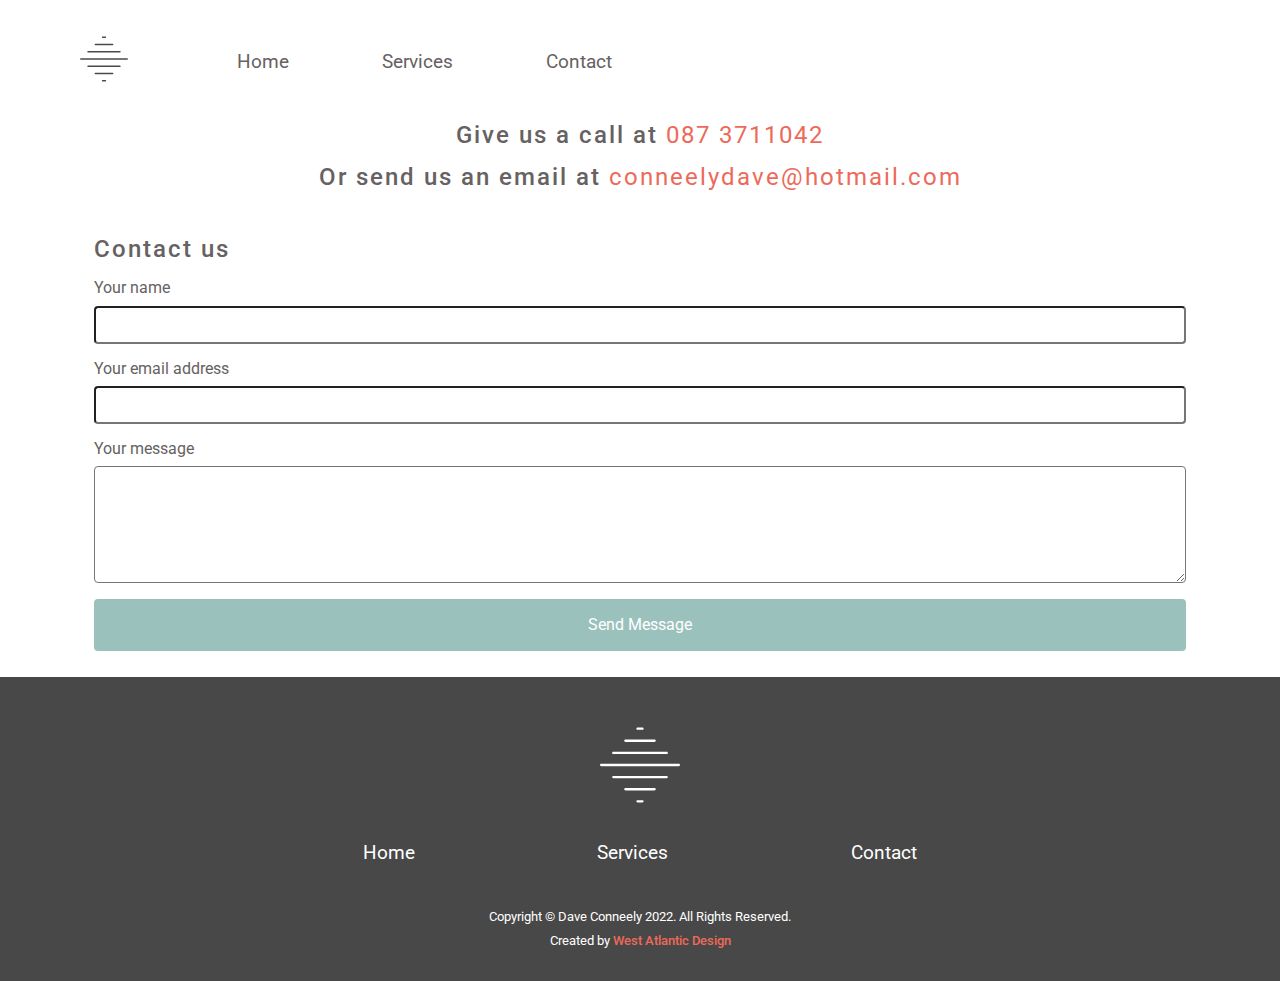
==== contact.html @ 2282187e "Initial commit" ====
<!DOCTYPE html>
<html lang="en">

<head>
    <meta charset="UTF-8">
    <meta http-equiv="X-UA-Compatible" content="IE=edge">
    <meta name="viewport" content="width=device-width, initial-scale=1.0">
    <title>Playhouses</title>
    <link rel="stylesheet" href="assets/css/normalize.css">
    <link rel="stylesheet" href="assets/sass/main.css">
</head>

<body id="contact">
    <header class="main-header">

        <div class="container grid">

            <div class="logo"> <a href="index.html"> <img src="assets/images/logo.svg" alt="Playhouses logo"></a></div>

            <nav class="main-nav">
                <ul class="unstyled-list">
                    <li><a href="index.html">Home</a></li>
                    <li><a href="services.html">Services</a></li>
                    <li><a href="contact.html">Contact</a></li>
                </ul>
            </nav>

            <div class="nav-toggle">
                <div class="hamburger"></div>
            </div>
        </div>
    </header>

    <!-- ====contact== -->

    <div class="container">

        <h2 class="contact">Give us a call at <a href="tel:+353873711042">087 3711042</a> </h2>
        <h2 class="contact">Or send us an email at <a href="mailto:conneelydave@hotmail.com"> conneelydave@hotmail.com
            </a> </h2>

        <div class=" fcf-body">

            <div id="fcf-form">
                <h3 class="fcf-h3">Contact us</h3>

                <form id="fcf-form-id" class="fcf-form-class" method="post" action="contact-form-process.php">

                    <div class="fcf-form-group">
                        <label for="Name" class="fcf-label">Your name</label>
                        <div class="fcf-input-group">
                            <input type="text" id="Name" name="Name" class="fcf-form-control" required>
                        </div>
                    </div>

                    <div class="fcf-form-group">
                        <label for="Email" class="fcf-label">Your email address</label>
                        <div class="fcf-input-group">
                            <input type="email" id="Email" name="Email" class="fcf-form-control" required>
                        </div>
                    </div>

                    <div class="fcf-form-group">
                        <label for="Message" class="fcf-label">Your message</label>
                        <div class="fcf-input-group">
                            <textarea id="Message" name="Message" class="fcf-form-control" rows="6" maxlength="3000"
                                required></textarea>
                        </div>
                    </div>

                    <div class="fcf-form-group">
                        <button type="submit" id="fcf-button"
                            class="fcf-btn fcf-btn-primary fcf-btn-lg fcf-btn-block">Send
                            Message</button>
                    </div>


                </form>
            </div>

        </div>
    </div>

    <!--=======Footer========-->

    <footer>
        <div class="container container-footer">
            <div class="footer-logo"><img src="assets/images/logo.svg" alt="Dave Conneely Construction Logo">
            </div>
            <nav class="footer-nav">
                <ul>
                    <li><a href="index.html">Home</a></li>
                    <li><a href="services.html">Services</a></li>
                    <!-- <li><a href="gallery.html">Gallery</a></li> -->
                    <li><a href="contact.html">Contact</a></li>
                </ul>
            </nav>
        </div>

        <div class="footer-text">
            <p>Copyright © Dave Conneely 2022. All Rights Reserved.</p>
            <p>Created by <a href="https://westatlanticdesign.ie">West Atlantic Design</a> </p>
        </div>
    </footer>


    <!--=======Javascript========-->
    <script src="https://code.jquery.com/jquery-2.2.4.min.js"
        integrity="sha256-BbhdlvQf/xTY9gja0Dq3HiwQF8LaCRTXxZKRutelT44=" crossorigin="anonymous"></script>
    <script src="assets/js/scripts.js"></script>
</body>

</html>
---- assets/sass/main.css ----
@import url("https://fonts.googleapis.com/css?family=Roboto:300,400,500");
*, *::before, *::after {
  -webkit-box-sizing: border-box;
          box-sizing: border-box;
}

body {
  color: #666262;
  text-align: center;
}

img {
  max-width: 100%;
  height: auto;
}

.container {
  width: 90%;
  max-width: 1200px;
  margin: 0 auto;
}

.unstyled-list {
  margin: 0;
  padding: 0;
  list-style: none;
}

.icon {
  width: 5em;
  height: auto;
  margin: 1rem;
  -webkit-filter: invert(26%) sepia(3%) saturate(5%) hue-rotate(3deg) brightness(93%) contrast(83%);
          filter: invert(26%) sepia(3%) saturate(5%) hue-rotate(3deg) brightness(93%) contrast(83%);
}

.logo {
  width: 10%;
  min-width: 3rem;
  max-width: 3rem;
  -webkit-filter: brightness(0) invert(1);
          filter: brightness(0) invert(1);
  margin-left: 1em;
  float: left;
}

.footer-logo {
  min-width: 5rem;
  max-width: 5rem;
  margin-left: auto;
  margin-right: auto;
  float: none;
  -webkit-filter: brightness(0) invert(1);
          filter: brightness(0) invert(1);
}

@media screen and (min-width: 900px) {
  .column {
    display: -webkit-box;
    display: -ms-flexbox;
    display: flex;
  }
}

.col-2 {
  -webkit-box-flex: 50%;
      -ms-flex: 50%;
          flex: 50%;
}

h1, h2, h3, h4, h5, h6, p, a, ul {
  margin: 0 0 .75em;
  color: #666262;
  font-family: "Roboto", sans-serif;
  font-weight: 400;
}

h1:last-child, h2:last-child, h3:last-child, h4:last-child, h5:last-child, h6:last-child, p:last-child {
  margin: 0;
}

h1 {
  font-size: 3.7rem;
  font-weight: 400;
  line-height: 1.15;
  letter-spacing: 3px;
}

h2 {
  font-weight: 500;
  letter-spacing: 2px;
  line-height: 1;
}

h3 {
  font-weight: 500;
  font-size: 1.5rem;
  letter-spacing: 2px;
  line-height: 1;
}

.title {
  font-size: 3.7rem;
  font-weight: 400;
  line-height: .9;
}

.cta-title {
  font-size: 3.7rem;
  font-weight: 400;
  line-height: 1.15;
  color: #ffffff;
}

.cta-title span {
  color: #ED6A5A;
  font-weight: 500;
}

.main-nav {
  background-color: #9BC1BC;
  position: absolute;
  top: 0;
  right: 0;
  left: 100%;
  font-size: 1.2rem;
  padding-top: 0.75rem;
  padding: 0;
  overflow: hidden;
  -webkit-transition: all ease-in-out 250ms;
  transition: all ease-in-out 250ms;
  z-index: 2;
}

@media (min-width: 768px) {
  .main-nav {
    padding: 1rem;
    max-width: 500px;
    position: relative;
    -webkit-box-flex: 1;
        -ms-flex: auto;
            flex: auto;
    background: none;
    margin-top: 1em;
    margin-left: 2em;
    left: 0;
  }
}

.main-nav ul {
  display: -webkit-box;
  display: -ms-flexbox;
  display: flex;
  -ms-flex-pack: distribute;
      justify-content: space-around;
  -webkit-box-orient: vertical;
  -webkit-box-direction: normal;
      -ms-flex-direction: column;
          flex-direction: column;
  height: 100vh;
}

@media (min-width: 768px) {
  .main-nav ul {
    -webkit-box-orient: horizontal;
    -webkit-box-direction: normal;
        -ms-flex-direction: row;
            flex-direction: row;
    height: auto;
  }
}

.main-nav li {
  margin: 0;
  -webkit-box-flex: 1;
      -ms-flex: 1 1 auto;
          flex: 1 1 auto;
  border-bottom: 1px solid #ffffff;
  display: -webkit-box;
  display: -ms-flexbox;
  display: flex;
}

@media (min-width: 768px) {
  .main-nav li {
    display: inline;
    border: none;
    text-align: right;
  }
}

.main-nav a {
  color: #ffffff;
  text-decoration: none;
  -ms-flex-preferred-size: 100%;
      flex-basis: 100%;
  display: -webkit-box;
  display: -ms-flexbox;
  display: flex;
  -webkit-box-pack: center;
      -ms-flex-pack: center;
          justify-content: center;
  -webkit-box-align: center;
      -ms-flex-align: center;
          align-items: center;
  margin: 0;
}

.main-nav a:hover {
  background: #ED6A5A;
  text-decoration: none;
}

@media (min-width: 768px) {
  .main-nav a {
    color: #ffffff;
    display: inline-block;
  }
  .main-nav a:hover {
    background: none;
  }
  .main-nav a::after {
    content: '';
    width: 0px;
    height: 2px;
    display: block;
    background: #ED6A5A;
    -webkit-transition: all ease-in 250ms;
    transition: all ease-in 250ms;
  }
  .main-nav a:hover::after {
    width: 100%;
  }
}

.main-nav.is-open {
  left: 0;
}

/* Hamburger Menu*/
.nav-toggle {
  display: block;
  padding: 1em;
  position: absolute;
  cursor: pointer;
  right: 1em;
  top: 1em;
  z-index: 3;
}

@media (min-width: 768px) {
  .nav-toggle {
    display: none;
  }
}

.hamburger,
.hamburger::before,
.hamburger::after {
  content: '';
  display: block;
  width: 2em;
  height: 3px;
  background-color: #ffffff;
  border-radius: 3px;
  -webkit-transition: all ease-in-out 250ms;
  transition: all ease-in-out 250ms;
}

.hamburger::before {
  -webkit-transform: translateY(-6px);
          transform: translateY(-6px);
}

.hamburger::after {
  -webkit-transform: translateY(3px);
          transform: translateY(3px);
}

.hamburger.is-open {
  -webkit-transform: rotate(45deg);
          transform: rotate(45deg);
}

.hamburger.is-open::after {
  -webkit-transform: rotate(-90deg) translateX(3px);
          transform: rotate(-90deg) translateX(3px);
}

.hamburger.is-open::before {
  opacity: 0;
}

.main-header {
  position: absolute;
  top: 0;
  left: 0;
  right: 0;
  padding-top: 1em;
  padding-bottom: 3em;
}

@media screen and (min-width: 768px) {
  .main-header {
    padding-top: 1em;
    padding-bottom: 2em;
  }
}

.hero {
  background: url("../images/hero.webp") no-repeat center center fixed;
  background-size: cover;
  padding-top: 9em;
  padding-bottom: 9em;
  text-align: center;
}

.hero h1 {
  color: #ffffff;
  max-width: 800px;
  margin-left: auto;
  margin-right: auto;
}

.sales-point-box {
  max-width: 300px;
  margin: 0 auto;
  padding: 3em;
  border-radius: 10px;
  -webkit-box-shadow: 5px 10px 5px hwb(0 52% 48%/0.577);
          box-shadow: 5px 10px 5px hwb(0 52% 48%/0.577);
  margin-top: 2rem;
  background-color: #ffffff;
  -webkit-transform: translateY(-6rem);
          transform: translateY(-6rem);
}

.sales-point {
  width: 300px;
  margin: 0 auto;
}

.sales-points {
  margin-top: 4rem;
}

.story {
  padding: 3em;
  background-color: #9BC1BC;
  padding-top: 4rem;
  padding-bottom: 4rem;
}

.cta {
  padding-top: 1rem;
  background: url("../images/cta.webp") no-repeat;
  overflow: hidden;
  background-size: cover;
  margin-left: 3rem;
  margin-top: 5rem;
  padding: 5rem;
  padding-top: 7rem;
  margin-left: auto;
  margin-right: auto;
}

.cta-title {
  color: #ffffff;
}

.cta-title span {
  font-weight: 500;
  color: #ED6A5A;
}

footer {
  background-color: #484848;
  padding-top: 3rem;
  padding-bottom: 2rem;
  color: #ffffff;
  text-align: center;
}

.footer-nav ul {
  list-style: none;
  display: -webkit-box;
  display: -ms-flexbox;
  display: flex;
  -ms-flex-pack: distribute;
      justify-content: space-around;
  margin: 0 auto;
  padding: 2rem;
  max-width: 800px;
  font-size: 1.2rem;
}

.footer-nav ul a {
  color: #ffffff;
  text-decoration: none;
  display: -webkit-box;
  display: -ms-flexbox;
  display: flex;
}

.footer-text p {
  color: #ffffff;
  font-size: 0.8rem;
}

.footer-text p a {
  color: #ED6A5A;
  font-weight: 500;
  text-decoration: none;
}

.button {
  display: inline-block;
  padding: 0.5em 2.5em;
  background: #ED6A5A;
  color: #ffffff;
  text-decoration: none;
  border-radius: 5px;
}

.button.cta-btn {
  font-weight: 500;
  margin-top: 2.5em;
  margin-bottom: 2.5em;
}

.project img {
  width: 80%;
  max-width: 500px;
  height: auto;
  border-radius: 25px;
}

#fcf-form {
  display: block;
}

.fcf-body {
  margin: 0;
  font-size: 1rem;
  color: #666262;
  text-align: left;
  background-color: #ffffff;
  padding: 30px;
  padding-bottom: 10px;
}

.fcf-form-group {
  margin-bottom: 1rem;
}

.fcf-input-group {
  position: relative;
  display: -webkit-box;
  display: -ms-flexbox;
  display: flex;
  width: 100%;
}

.fcf-form-control {
  display: block;
  width: 100%;
  height: calc(1.5em + 0.75rem + 2px);
  color: #666262;
  background-color: #ffffff;
  outline: none;
  border-radius: 0.25rem;
}

select.fcf-form-control[size],
select.fcf-form-control[multiple] {
  height: auto;
}

textarea.fcf-form-control {
  height: auto;
}

label.fcf-label {
  display: inline-block;
  margin-bottom: 0.5rem;
}

.fcf-btn {
  width: 100%;
  display: inline-block;
  color: #666262;
  text-align: center;
  vertical-align: middle;
  cursor: pointer;
  border: 1px solid transparent;
  padding: 1rem 1rem;
  border-radius: 0.25rem;
  -webkit-transition: color 0.15s ease-in-out, background-color 0.15s ease-in-out;
  transition: color 0.15s ease-in-out, background-color 0.15s ease-in-out;
}

@media (prefers-reduced-motion: reduce) {
  .fcf-btn {
    -webkit-transition: none;
    transition: none;
  }
}

.fcf-btn:hover {
  color: #3A3A3A;
  text-decoration: none;
}

.fcf-btn:focus,
.fcf-btn.focus {
  outline: 0;
  -webkit-box-shadow: 0 0 0 0.2rem rgba(0, 123, 255, 0.25);
          box-shadow: 0 0 0 0.2rem rgba(0, 123, 255, 0.25);
}

.fcf-btn-primary {
  color: #ffffff;
  background-color: #9BC1BC;
}

.fcf-btn-primary:hover {
  color: #ffffff;
  background-color: #ED6A5A;
}

#services .logo {
  -webkit-filter: invert(26%) sepia(3%) saturate(5%) hue-rotate(3deg) brightness(93%) contrast(83%);
          filter: invert(26%) sepia(3%) saturate(5%) hue-rotate(3deg) brightness(93%) contrast(83%);
}

@media (min-width: 768px) {
  #services .main-nav a {
    color: #666262;
  }
}

#services .main-header {
  position: relative;
}

#services .column {
  padding-top: 3rem;
  padding-bottom: 3rem;
  gap: 2rem;
  -webkit-box-pack: center;
      -ms-flex-pack: center;
          justify-content: center;
  -webkit-box-align: center;
      -ms-flex-align: center;
          align-items: center;
}

#services .column .title {
  font-size: 2.5rem;
  text-align: left;
}

#services .column p {
  text-align: left;
}

#services .column ul {
  list-style: none;
  padding: 0;
  margin: 0;
  text-align: left;
}

#services .column img {
  display: none;
}

@media screen and (min-width: 768px) {
  #services .column img {
    display: -webkit-box;
    display: -ms-flexbox;
    display: flex;
  }
}

#services .col-2 {
  max-width: 500px;
}

#services .hamburger,
#services .hamburger::before,
#services .hamburger::after {
  background-color: #484848;
}

#contact {
  font-family: "Roboto", sans-serif;
}

#contact .logo {
  -webkit-filter: invert(26%) sepia(3%) saturate(5%) hue-rotate(3deg) brightness(93%) contrast(83%);
          filter: invert(26%) sepia(3%) saturate(5%) hue-rotate(3deg) brightness(93%) contrast(83%);
}

@media (min-width: 768px) {
  #contact .main-nav a {
    color: #666262;
  }
}

#contact .main-header {
  position: relative;
}

#contact .contact a {
  color: #ED6A5A;
  text-decoration: none;
}

#contact .hamburger,
#contact .hamburger::before,
#contact .hamburger::after {
  background-color: #484848;
}
/*# sourceMappingURL=main.css.map */
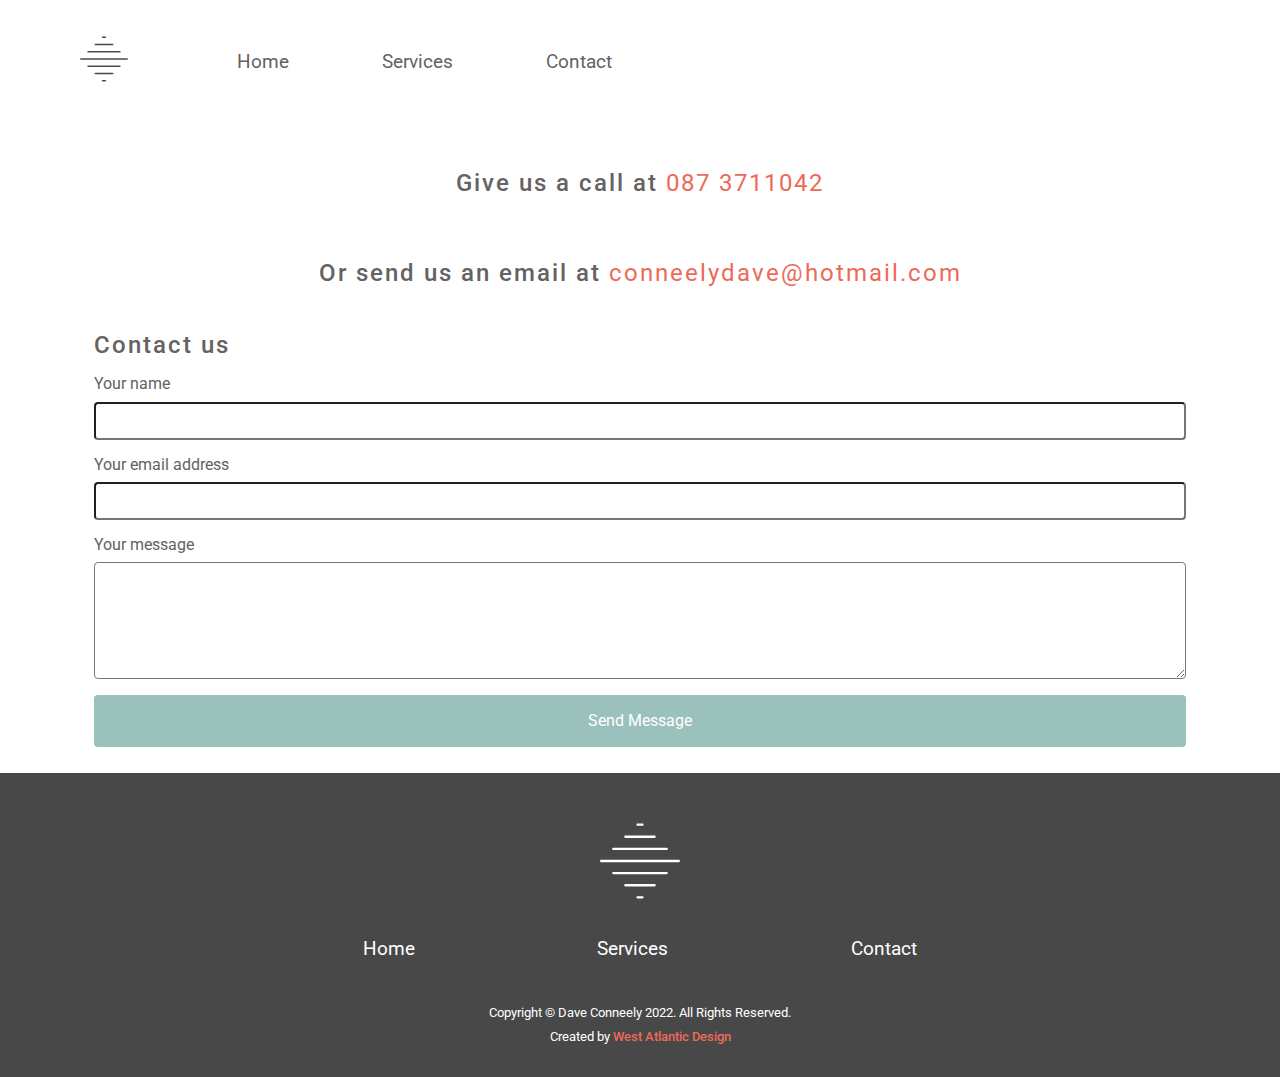
==== commit a261aa7a: "minor fixes" ====
--- a/contact.html
+++ b/contact.html
@@ -5,9 +5,9 @@
     <meta charset="UTF-8">
     <meta http-equiv="X-UA-Compatible" content="IE=edge">
     <meta name="viewport" content="width=device-width, initial-scale=1.0">
-    <title>Playhouses</title>
+    <title>Contact - Dave Conneely Construction</title>
     <link rel="stylesheet" href="assets/css/normalize.css">
-    <link rel="stylesheet" href="assets/sass/main.css">
+    <link rel="stylesheet" href="assets/css/main.css">
 </head>
 
 <body id="contact">
--- a/assets/css/main.css
+++ b/assets/css/main.css
@@ -0,0 +1,636 @@
+@import url("https://fonts.googleapis.com/css?family=Roboto:300,400,500");
+*, *::before, *::after {
+  -webkit-box-sizing: border-box;
+          box-sizing: border-box;
+}
+
+body {
+  color: #666262;
+  text-align: center;
+}
+
+img {
+  max-width: 100%;
+  height: auto;
+}
+
+.container {
+  width: 90%;
+  max-width: 1200px;
+  margin: 0 auto;
+}
+
+.unstyled-list {
+  margin: 0;
+  padding: 0;
+  list-style: none;
+}
+
+.icon {
+  width: 5em;
+  height: auto;
+  margin: 1rem;
+  -webkit-filter: invert(26%) sepia(3%) saturate(5%) hue-rotate(3deg) brightness(93%) contrast(83%);
+          filter: invert(26%) sepia(3%) saturate(5%) hue-rotate(3deg) brightness(93%) contrast(83%);
+}
+
+.logo {
+  width: 10%;
+  min-width: 3rem;
+  max-width: 3rem;
+  -webkit-filter: brightness(0) invert(1);
+          filter: brightness(0) invert(1);
+  margin-left: 1em;
+  float: left;
+}
+
+.footer-logo {
+  min-width: 5rem;
+  max-width: 5rem;
+  margin-left: auto;
+  margin-right: auto;
+  float: none;
+  -webkit-filter: brightness(0) invert(1);
+          filter: brightness(0) invert(1);
+}
+
+@media screen and (min-width: 900px) {
+  .column {
+    display: -webkit-box;
+    display: -ms-flexbox;
+    display: flex;
+  }
+}
+
+.col-2 {
+  -webkit-box-flex: 50%;
+      -ms-flex: 50%;
+          flex: 50%;
+}
+
+h1, h2, h3, h4, h5, h6, p, a, ul {
+  margin: 0 0 .75em;
+  color: #666262;
+  font-family: "Roboto", sans-serif;
+  font-weight: 400;
+}
+
+h1:last-child, h2:last-child, h3:last-child, h4:last-child, h5:last-child, h6:last-child, p:last-child {
+  margin: 0;
+}
+
+h1 {
+  font-size: 3.7rem;
+  font-weight: 400;
+  line-height: 1.15;
+  letter-spacing: 3px;
+}
+
+h2 {
+  font-weight: 500;
+  letter-spacing: 2px;
+  line-height: 1;
+}
+
+h3 {
+  font-weight: 500;
+  font-size: 1.5rem;
+  letter-spacing: 2px;
+  line-height: 1;
+}
+
+.title {
+  font-size: 3.7rem;
+  font-weight: 400;
+  line-height: .9;
+}
+
+.cta-title {
+  font-size: 3.7rem;
+  font-weight: 400;
+  line-height: 1.15;
+  color: #ffffff;
+}
+
+.cta-title span {
+  color: #ED6A5A;
+  font-weight: 500;
+}
+
+.main-nav {
+  background-color: #9BC1BC;
+  position: absolute;
+  top: 0;
+  right: 0;
+  left: 100%;
+  font-size: 1.2rem;
+  padding-top: 0.75rem;
+  padding: 0;
+  overflow: hidden;
+  -webkit-transition: all ease-in-out 250ms;
+  transition: all ease-in-out 250ms;
+  z-index: 2;
+}
+
+@media (min-width: 768px) {
+  .main-nav {
+    padding: 1rem;
+    max-width: 500px;
+    position: relative;
+    -webkit-box-flex: 1;
+        -ms-flex: auto;
+            flex: auto;
+    background: none;
+    margin-top: 1em;
+    margin-left: 2em;
+    left: 0;
+  }
+}
+
+.main-nav ul {
+  display: -webkit-box;
+  display: -ms-flexbox;
+  display: flex;
+  -ms-flex-pack: distribute;
+      justify-content: space-around;
+  -webkit-box-orient: vertical;
+  -webkit-box-direction: normal;
+      -ms-flex-direction: column;
+          flex-direction: column;
+  height: 100vh;
+}
+
+@media (min-width: 768px) {
+  .main-nav ul {
+    -webkit-box-orient: horizontal;
+    -webkit-box-direction: normal;
+        -ms-flex-direction: row;
+            flex-direction: row;
+    height: auto;
+  }
+}
+
+.main-nav li {
+  margin: 0;
+  -webkit-box-flex: 1;
+      -ms-flex: 1 1 auto;
+          flex: 1 1 auto;
+  border-bottom: 1px solid #ffffff;
+  display: -webkit-box;
+  display: -ms-flexbox;
+  display: flex;
+}
+
+@media (min-width: 768px) {
+  .main-nav li {
+    display: inline;
+    border: none;
+    text-align: right;
+  }
+}
+
+.main-nav a {
+  color: #ffffff;
+  text-decoration: none;
+  -ms-flex-preferred-size: 100%;
+      flex-basis: 100%;
+  display: -webkit-box;
+  display: -ms-flexbox;
+  display: flex;
+  -webkit-box-pack: center;
+      -ms-flex-pack: center;
+          justify-content: center;
+  -webkit-box-align: center;
+      -ms-flex-align: center;
+          align-items: center;
+  margin: 0;
+}
+
+.main-nav a:hover {
+  background: #ED6A5A;
+  text-decoration: none;
+}
+
+@media (min-width: 768px) {
+  .main-nav a {
+    color: #ffffff;
+    display: inline-block;
+  }
+  .main-nav a:hover {
+    background: none;
+  }
+  .main-nav a::after {
+    content: '';
+    width: 0px;
+    height: 2px;
+    display: block;
+    background: #ED6A5A;
+    -webkit-transition: all ease-in 250ms;
+    transition: all ease-in 250ms;
+  }
+  .main-nav a:hover::after {
+    width: 100%;
+  }
+}
+
+.main-nav.is-open {
+  left: 0;
+}
+
+/* Hamburger Menu*/
+.nav-toggle {
+  display: block;
+  padding: 1em;
+  position: absolute;
+  cursor: pointer;
+  right: 1em;
+  top: 1em;
+  z-index: 3;
+}
+
+@media (min-width: 768px) {
+  .nav-toggle {
+    display: none;
+  }
+}
+
+.hamburger,
+.hamburger::before,
+.hamburger::after {
+  content: '';
+  display: block;
+  width: 2em;
+  height: 3px;
+  background-color: #ffffff;
+  border-radius: 3px;
+  -webkit-transition: all ease-in-out 250ms;
+  transition: all ease-in-out 250ms;
+}
+
+.hamburger::before {
+  -webkit-transform: translateY(-6px);
+          transform: translateY(-6px);
+}
+
+.hamburger::after {
+  -webkit-transform: translateY(3px);
+          transform: translateY(3px);
+}
+
+.hamburger.is-open {
+  -webkit-transform: rotate(45deg);
+          transform: rotate(45deg);
+}
+
+.hamburger.is-open::after {
+  -webkit-transform: rotate(-90deg) translateX(3px);
+          transform: rotate(-90deg) translateX(3px);
+}
+
+.hamburger.is-open::before {
+  opacity: 0;
+}
+
+.main-header {
+  position: absolute;
+  top: 0;
+  left: 0;
+  right: 0;
+  padding-top: 1em;
+  padding-bottom: 3em;
+}
+
+@media screen and (min-width: 768px) {
+  .main-header {
+    padding-top: 1em;
+    padding-bottom: 2em;
+  }
+}
+
+.hero {
+  background: url("../images/hero.webp") no-repeat center center fixed;
+  background-size: cover;
+  padding-top: 9em;
+  padding-bottom: 9em;
+  text-align: center;
+}
+
+.hero h1 {
+  color: #ffffff;
+  max-width: 800px;
+  margin-left: auto;
+  margin-right: auto;
+}
+
+.sales-point-box {
+  max-width: 300px;
+  margin: 0 auto;
+  padding: 3em;
+  border-radius: 10px;
+  -webkit-box-shadow: 5px 10px 5px hwb(0 52% 48%/0.577);
+          box-shadow: 5px 10px 5px hwb(0 52% 48%/0.577);
+  margin-top: 2rem;
+  background-color: #ffffff;
+  -webkit-transform: translateY(-6rem);
+          transform: translateY(-6rem);
+}
+
+.sales-point {
+  width: 300px;
+  margin: 0 auto;
+}
+
+.sales-points {
+  margin-top: 4rem;
+}
+
+.story {
+  padding: 3em;
+  background-color: #9BC1BC;
+  padding-top: 4rem;
+  padding-bottom: 4rem;
+}
+
+.body-link {
+  color: #ED6A5A;
+  text-decoration: none;
+}
+
+.cta {
+  padding-top: 1rem;
+  background: url("../images/cta.webp") no-repeat;
+  overflow: hidden;
+  background-size: cover;
+  margin-left: 3rem;
+  margin-top: 5rem;
+  padding: 5rem;
+  padding-top: 7rem;
+  margin-left: auto;
+  margin-right: auto;
+}
+
+.cta-title {
+  color: #ffffff;
+}
+
+.cta-title span {
+  font-weight: 500;
+  color: #ED6A5A;
+}
+
+footer {
+  background-color: #484848;
+  padding-top: 3rem;
+  padding-bottom: 2rem;
+  color: #ffffff;
+  text-align: center;
+}
+
+.footer-nav ul {
+  list-style: none;
+  display: -webkit-box;
+  display: -ms-flexbox;
+  display: flex;
+  -ms-flex-pack: distribute;
+      justify-content: space-around;
+  margin: 0 auto;
+  padding: 2rem;
+  max-width: 800px;
+  font-size: 1.2rem;
+}
+
+.footer-nav ul a {
+  color: #ffffff;
+  text-decoration: none;
+  display: -webkit-box;
+  display: -ms-flexbox;
+  display: flex;
+}
+
+.footer-text p {
+  color: #ffffff;
+  font-size: 0.8rem;
+}
+
+.footer-text p a {
+  color: #ED6A5A;
+  font-weight: 500;
+  text-decoration: none;
+}
+
+.button {
+  display: inline-block;
+  padding: 0.5em 2.5em;
+  background: #ED6A5A;
+  color: #ffffff;
+  text-decoration: none;
+  border-radius: 5px;
+}
+
+.button.cta-btn {
+  font-weight: 500;
+  margin-top: 2.5em;
+  margin-bottom: 2.5em;
+}
+
+.project img {
+  width: 80%;
+  max-width: 500px;
+  height: auto;
+  border-radius: 25px;
+}
+
+#fcf-form {
+  display: block;
+}
+
+.fcf-body {
+  margin: 0;
+  font-size: 1rem;
+  color: #666262;
+  text-align: left;
+  background-color: #ffffff;
+  padding: 30px;
+  padding-bottom: 10px;
+}
+
+.fcf-form-group {
+  margin-bottom: 1rem;
+}
+
+.fcf-input-group {
+  position: relative;
+  display: -webkit-box;
+  display: -ms-flexbox;
+  display: flex;
+  width: 100%;
+}
+
+.fcf-form-control {
+  display: block;
+  width: 100%;
+  height: calc(1.5em + 0.75rem + 2px);
+  color: #666262;
+  background-color: #ffffff;
+  outline: none;
+  border-radius: 0.25rem;
+}
+
+select.fcf-form-control[size],
+select.fcf-form-control[multiple] {
+  height: auto;
+}
+
+textarea.fcf-form-control {
+  height: auto;
+}
+
+label.fcf-label {
+  display: inline-block;
+  margin-bottom: 0.5rem;
+}
+
+.fcf-btn {
+  width: 100%;
+  display: inline-block;
+  color: #666262;
+  text-align: center;
+  vertical-align: middle;
+  cursor: pointer;
+  border: 1px solid transparent;
+  padding: 1rem 1rem;
+  border-radius: 0.25rem;
+  -webkit-transition: color 0.15s ease-in-out, background-color 0.15s ease-in-out;
+  transition: color 0.15s ease-in-out, background-color 0.15s ease-in-out;
+}
+
+@media (prefers-reduced-motion: reduce) {
+  .fcf-btn {
+    -webkit-transition: none;
+    transition: none;
+  }
+}
+
+.fcf-btn:hover {
+  color: #3A3A3A;
+  text-decoration: none;
+}
+
+.fcf-btn:focus,
+.fcf-btn.focus {
+  outline: 0;
+  -webkit-box-shadow: 0 0 0 0.2rem rgba(0, 123, 255, 0.25);
+          box-shadow: 0 0 0 0.2rem rgba(0, 123, 255, 0.25);
+}
+
+.fcf-btn-primary {
+  color: #ffffff;
+  background-color: #9BC1BC;
+}
+
+.fcf-btn-primary:hover {
+  color: #ffffff;
+  background-color: #ED6A5A;
+}
+
+#services .logo {
+  -webkit-filter: invert(26%) sepia(3%) saturate(5%) hue-rotate(3deg) brightness(93%) contrast(83%);
+          filter: invert(26%) sepia(3%) saturate(5%) hue-rotate(3deg) brightness(93%) contrast(83%);
+}
+
+@media (min-width: 768px) {
+  #services .main-nav a {
+    color: #666262;
+  }
+}
+
+#services .main-header {
+  position: relative;
+}
+
+#services .column {
+  padding-top: 3rem;
+  padding-bottom: 3rem;
+  gap: 2rem;
+  -webkit-box-pack: center;
+      -ms-flex-pack: center;
+          justify-content: center;
+  -webkit-box-align: center;
+      -ms-flex-align: center;
+          align-items: center;
+}
+
+#services .column .title {
+  font-size: 2.5rem;
+  text-align: left;
+}
+
+#services .column p {
+  text-align: left;
+}
+
+#services .column ul {
+  list-style: none;
+  padding: 0;
+  margin: 0;
+  text-align: left;
+}
+
+#services .column img {
+  padding-top: 2rem;
+  display: block;
+}
+
+@media screen and (min-width: 768px) {
+  #services .column img {
+    padding-top: 0rem;
+    display: -webkit-box;
+    display: -ms-flexbox;
+    display: flex;
+  }
+}
+
+#services .col-2 {
+  max-width: 500px;
+}
+
+#services .hamburger,
+#services .hamburger::before,
+#services .hamburger::after {
+  background-color: #484848;
+}
+
+#contact {
+  font-family: "Roboto", sans-serif;
+}
+
+#contact .logo {
+  -webkit-filter: invert(26%) sepia(3%) saturate(5%) hue-rotate(3deg) brightness(93%) contrast(83%);
+          filter: invert(26%) sepia(3%) saturate(5%) hue-rotate(3deg) brightness(93%) contrast(83%);
+}
+
+@media (min-width: 768px) {
+  #contact .main-nav a {
+    color: #666262;
+  }
+}
+
+#contact .main-header {
+  position: relative;
+}
+
+#contact .contact {
+  padding-top: 3rem;
+}
+
+#contact .contact a {
+  color: #ED6A5A;
+  text-decoration: none;
+}
+
+#contact .hamburger,
+#contact .hamburger::before,
+#contact .hamburger::after {
+  background-color: #484848;
+}
+/*# sourceMappingURL=main.css.map */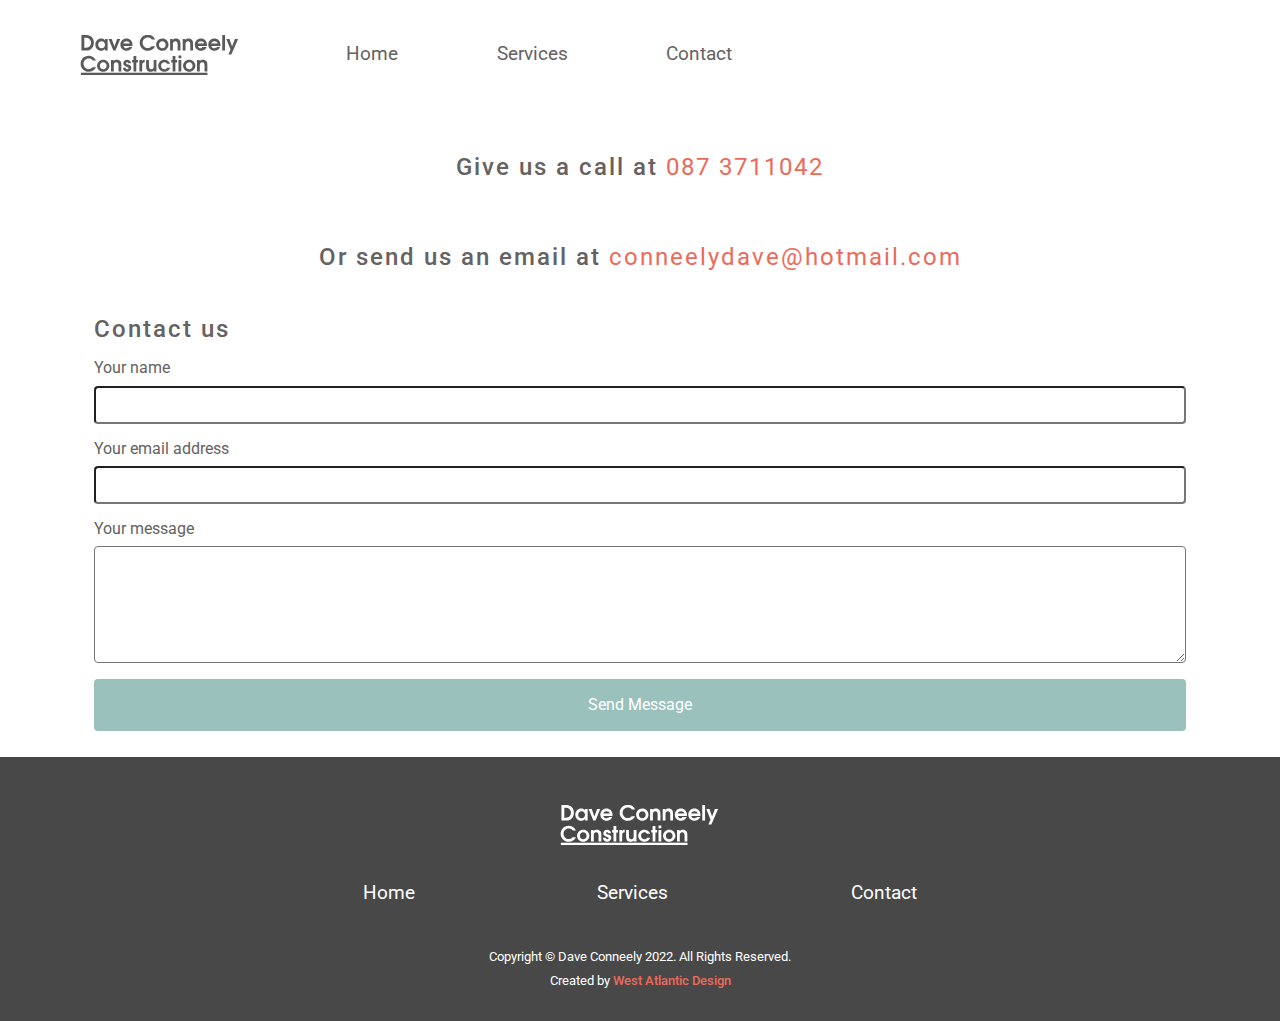
==== commit 6ed4a92b: "added favicon and logo" ====
--- a/contact.html
+++ b/contact.html
@@ -8,6 +8,10 @@
     <title>Contact - Dave Conneely Construction</title>
     <link rel="stylesheet" href="assets/css/normalize.css">
     <link rel="stylesheet" href="assets/css/main.css">
+    <link rel="apple-touch-icon" sizes="180x180" href="assets/images/apple-touch-icon.png">
+    <link rel="icon" type="image/png" sizes="32x32" href="assets/images/favicon-32x32.png">
+    <link rel="icon" type="image/png" sizes="16x16" href="assets/images/favicon-16x16.png">
+    <link rel="manifest" href="assets/site.webmanifest">
 </head>
 
 <body id="contact">
--- a/assets/css/main.css
+++ b/assets/css/main.css
@@ -35,9 +35,7 @@
 }
 
 .logo {
-  width: 10%;
-  min-width: 3rem;
-  max-width: 3rem;
+  width: 10rem;
   -webkit-filter: brightness(0) invert(1);
           filter: brightness(0) invert(1);
   margin-left: 1em;
@@ -45,8 +43,7 @@
 }
 
 .footer-logo {
-  min-width: 5rem;
-  max-width: 5rem;
+  width: 10rem;
   margin-left: auto;
   margin-right: auto;
   float: none;
@@ -134,7 +131,7 @@
 
 @media (min-width: 768px) {
   .main-nav {
-    padding: 1rem;
+    padding: 0.5rem;
     max-width: 500px;
     position: relative;
     -webkit-box-flex: 1;
@@ -633,4 +630,9 @@
 #contact .hamburger::after {
   background-color: #484848;
 }
+
+.contact-main-content {
+  padding-top: 25vh;
+  padding-bottom: 25vh;
+}
 /*# sourceMappingURL=main.css.map */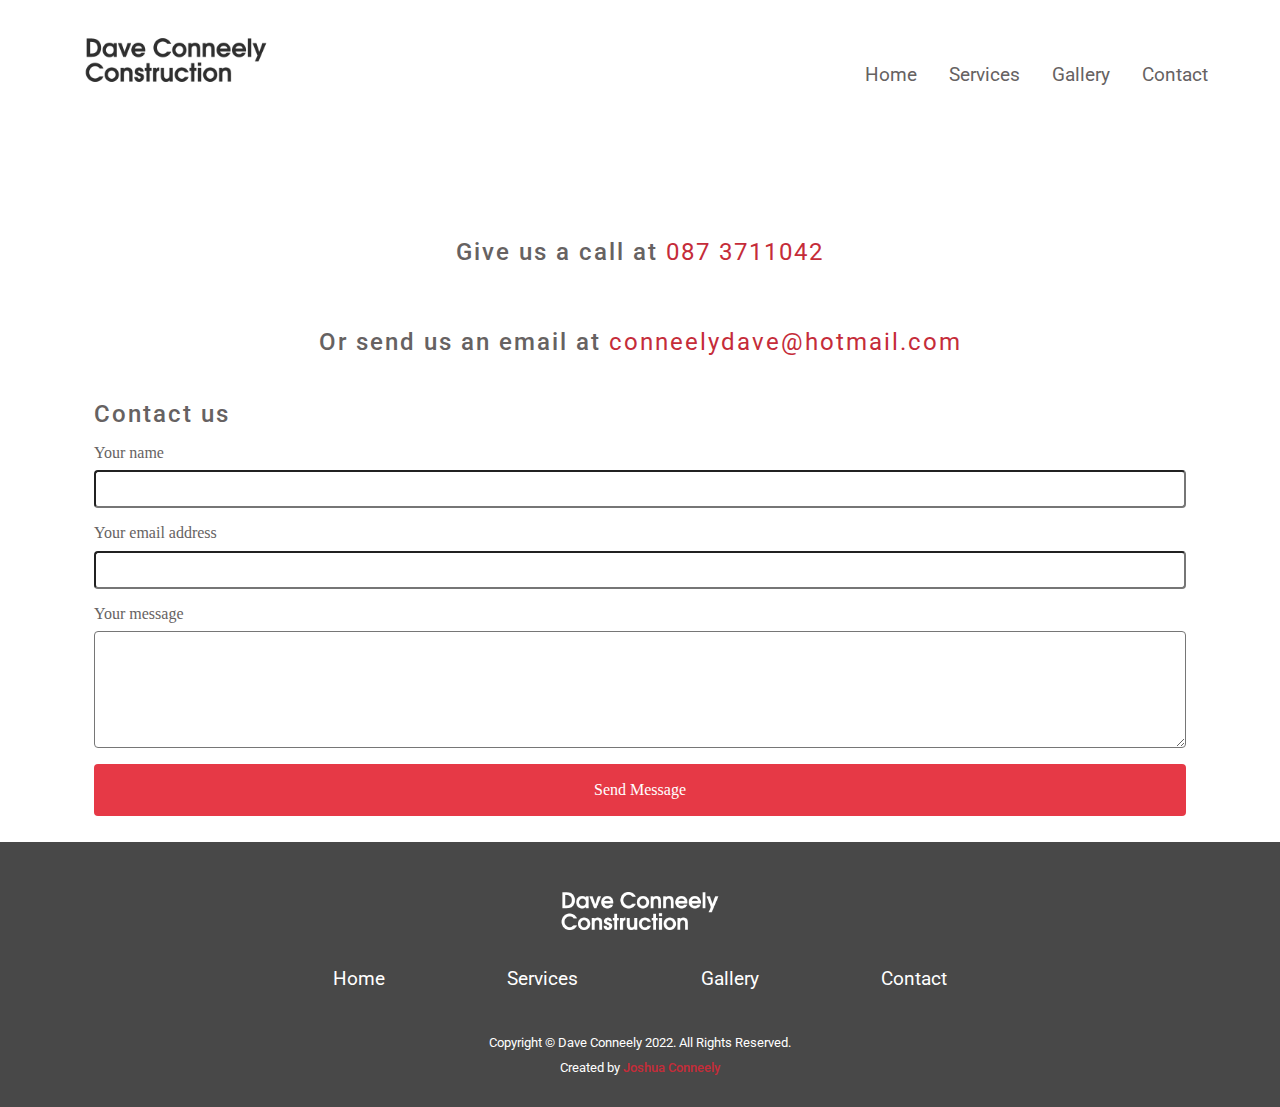
==== commit 18e12516: "Redesign" ====
--- a/contact.html
+++ b/contact.html
@@ -2,116 +2,132 @@
 <html lang="en">
 
 <head>
-    <meta charset="UTF-8">
-    <meta http-equiv="X-UA-Compatible" content="IE=edge">
-    <meta name="viewport" content="width=device-width, initial-scale=1.0">
-    <title>Contact - Dave Conneely Construction</title>
-    <link rel="stylesheet" href="assets/css/normalize.css">
-    <link rel="stylesheet" href="assets/css/main.css">
-    <link rel="apple-touch-icon" sizes="180x180" href="assets/images/apple-touch-icon.png">
-    <link rel="icon" type="image/png" sizes="32x32" href="assets/images/favicon-32x32.png">
-    <link rel="icon" type="image/png" sizes="16x16" href="assets/images/favicon-16x16.png">
-    <link rel="manifest" href="assets/site.webmanifest">
+  <meta charset="UTF-8" />
+  <meta http-equiv="X-UA-Compatible" content="IE=edge" />
+  <meta name="viewport" content="width=device-width, initial-scale=1.0" />
+  <title>
+    Dave Conneely Construction: Contact | Call Now For A Free Quote
+  </title>
+  <meta name="description"
+    content="Contact Dave Conneely Construction for a free estimate or a free quote. Call or email today!" />
+  <link rel="stylesheet" href="assets/css/normalize.css" async />
+  <link rel="stylesheet" href="assets/css/main.css" />
+  <meta property="og:site_name" content="Dave Conneely Construction" />
+  <meta property="og:title" content="Call now for a free quote or drop us an email!" />
+  <meta property="og:description"
+    content="Contact Dave Conneely Construction for a free estimate or a free quote. Call or email today!" />
+  <meta property="og:locale" content="en_GB" />
+  <meta property="og:image" content="https://daveconneelyconstruction.com/assets/images/logo.svg" />
+  <meta property="og:image:alt" content="Dave Conneely Construction Logo" />
+  <meta property="og:url" content="https://daveconneelyconstruction.com/contact.html" />
+  <meta property="og:type" content="website" />
+  <meta property="twitter:card" content="summary" />
+  <meta property="twitter:site" content="@joshuaconneely" />
+
+  <link rel="apple-touch-icon" sizes="180x180" href="assets/images/apple-touch-icon.png" />
+  <link rel="icon" type="image/png" sizes="32x32" href="assets/images/favicon-32x32.png" />
+  <link rel="icon" type="image/png" sizes="16x16" href="assets/images/favicon-16x16.png" />
+  <link rel="manifest" href="assets/site.webmanifest" />
 </head>
 
-<body id="contact">
-    <header class="main-header">
+<body id="dark">
+  <header class="main-header">
+    <div class="container grid">
+      <div class="header-logo">
+        <a href="index.html">
+          <img src="./assets/images/logo.webp" alt="Playhouses logo" /></a>
+      </div>
 
-        <div class="container grid">
+      <nav class="main-nav">
+        <ul class="unstyled-list">
+          <li><a href="index.html">Home</a></li>
+          <li><a href="services.html">Services</a></li>
+          <li><a href="gallery.html">Gallery</a></li>
+          <li><a href="contact.html">Contact</a></li>
+        </ul>
+      </nav>
 
-            <div class="logo"> <a href="index.html"> <img src="assets/images/logo.svg" alt="Playhouses logo"></a></div>
+      <div class="nav-toggle">
+        <div class="hamburger"></div>
+      </div>
+    </div>
+  </header>
 
-            <nav class="main-nav">
-                <ul class="unstyled-list">
-                    <li><a href="index.html">Home</a></li>
-                    <li><a href="services.html">Services</a></li>
-                    <li><a href="contact.html">Contact</a></li>
-                </ul>
-            </nav>
+  <div class="spacer"></div>
 
-            <div class="nav-toggle">
-                <div class="hamburger"></div>
+  <div class="container">
+    <h2 class="contact">
+      Give us a call at <a href="tel:+353873711042">087 3711042</a>
+    </h2>
+    <h2 class="contact">
+      Or send us an email at
+      <a href="mailto:conneelydave@hotmail.com"> conneelydave@hotmail.com </a>
+    </h2>
+
+    <div class="fcf-body">
+      <div id="fcf-form">
+        <h3 class="fcf-h3">Contact us</h3>
+
+        <form id="fcf-form-id" class="fcf-form-class" method="post" action="contact-form-process.php">
+          <div class="fcf-form-group">
+            <label for="Name" class="fcf-label">Your name</label>
+            <div class="fcf-input-group">
+              <input type="text" id="Name" name="Name" class="fcf-form-control" required />
             </div>
-        </div>
-    </header>
+          </div>
 
-    <!-- ====contact== -->
+          <div class="fcf-form-group">
+            <label for="Email" class="fcf-label">Your email address</label>
+            <div class="fcf-input-group">
+              <input type="email" id="Email" name="Email" class="fcf-form-control" required />
+            </div>
+          </div>
 
-    <div class="container">
+          <div class="fcf-form-group">
+            <label for="Message" class="fcf-label">Your message</label>
+            <div class="fcf-input-group">
+              <textarea id="Message" name="Message" class="fcf-form-control" rows="6" maxlength="3000"
+                required></textarea>
+            </div>
+          </div>
 
-        <h2 class="contact">Give us a call at <a href="tel:+353873711042">087 3711042</a> </h2>
-        <h2 class="contact">Or send us an email at <a href="mailto:conneelydave@hotmail.com"> conneelydave@hotmail.com
-            </a> </h2>
+          <div class="fcf-form-group">
+            <button type="submit" id="fcf-button" class="fcf-btn fcf-btn-primary fcf-btn-lg fcf-btn-block">
+              Send Message
+            </button>
+          </div>
+        </form>
+      </div>
+    </div>
+  </div>
 
-        <div class=" fcf-body">
+  <!--=======Footer========-->
 
-            <div id="fcf-form">
-                <h3 class="fcf-h3">Contact us</h3>
-
-                <form id="fcf-form-id" class="fcf-form-class" method="post" action="contact-form-process.php">
-
-                    <div class="fcf-form-group">
-                        <label for="Name" class="fcf-label">Your name</label>
-                        <div class="fcf-input-group">
-                            <input type="text" id="Name" name="Name" class="fcf-form-control" required>
-                        </div>
-                    </div>
-
-                    <div class="fcf-form-group">
-                        <label for="Email" class="fcf-label">Your email address</label>
-                        <div class="fcf-input-group">
-                            <input type="email" id="Email" name="Email" class="fcf-form-control" required>
-                        </div>
-                    </div>
-
-                    <div class="fcf-form-group">
-                        <label for="Message" class="fcf-label">Your message</label>
-                        <div class="fcf-input-group">
-                            <textarea id="Message" name="Message" class="fcf-form-control" rows="6" maxlength="3000"
-                                required></textarea>
-                        </div>
-                    </div>
-
-                    <div class="fcf-form-group">
-                        <button type="submit" id="fcf-button"
-                            class="fcf-btn fcf-btn-primary fcf-btn-lg fcf-btn-block">Send
-                            Message</button>
-                    </div>
-
-
-                </form>
-            </div>
-
-        </div>
+  <footer>
+    <div class="container container-footer">
+      <div class="footer-logo">
+        <img src="assets/images/logo.webp" alt="Dave Conneely Construction Logo" />
+      </div>
+      <nav class="footer-nav">
+        <ul>
+          <li><a href="index.html">Home</a></li>
+          <li><a href="services.html">Services</a></li>
+          <li><a href="gallery.html">Gallery</a></li>
+          <li><a href="contact.html">Contact</a></li>
+        </ul>
+      </nav>
     </div>
 
-    <!--=======Footer========-->
+    <div class="footer-text">
+      <p>Copyright © Dave Conneely 2022. All Rights Reserved.</p>
+      <p>
+        Created by
+        <a href="mailto:hello@joshuaconneely.com">Joshua Conneely</a>
+      </p>
+    </div>
+  </footer>
 
-    <footer>
-        <div class="container container-footer">
-            <div class="footer-logo"><img src="assets/images/logo.svg" alt="Dave Conneely Construction Logo">
-            </div>
-            <nav class="footer-nav">
-                <ul>
-                    <li><a href="index.html">Home</a></li>
-                    <li><a href="services.html">Services</a></li>
-                    <!-- <li><a href="gallery.html">Gallery</a></li> -->
-                    <li><a href="contact.html">Contact</a></li>
-                </ul>
-            </nav>
-        </div>
-
-        <div class="footer-text">
-            <p>Copyright © Dave Conneely 2022. All Rights Reserved.</p>
-            <p>Created by <a href="https://westatlanticdesign.ie">West Atlantic Design</a> </p>
-        </div>
-    </footer>
-
-
-    <!--=======Javascript========-->
-    <script src="https://code.jquery.com/jquery-2.2.4.min.js"
-        integrity="sha256-BbhdlvQf/xTY9gja0Dq3HiwQF8LaCRTXxZKRutelT44=" crossorigin="anonymous"></script>
-    <script src="assets/js/scripts.js"></script>
+  <script src="assets/js/scripts.js" async></script>
 </body>
 
 </html>--- a/assets/css/main.css
+++ b/assets/css/main.css
@@ -1,638 +1,2 @@
-@import url("https://fonts.googleapis.com/css?family=Roboto:300,400,500");
-*, *::before, *::after {
-  -webkit-box-sizing: border-box;
-          box-sizing: border-box;
-}
-
-body {
-  color: #666262;
-  text-align: center;
-}
-
-img {
-  max-width: 100%;
-  height: auto;
-}
-
-.container {
-  width: 90%;
-  max-width: 1200px;
-  margin: 0 auto;
-}
-
-.unstyled-list {
-  margin: 0;
-  padding: 0;
-  list-style: none;
-}
-
-.icon {
-  width: 5em;
-  height: auto;
-  margin: 1rem;
-  -webkit-filter: invert(26%) sepia(3%) saturate(5%) hue-rotate(3deg) brightness(93%) contrast(83%);
-          filter: invert(26%) sepia(3%) saturate(5%) hue-rotate(3deg) brightness(93%) contrast(83%);
-}
-
-.logo {
-  width: 10rem;
-  -webkit-filter: brightness(0) invert(1);
-          filter: brightness(0) invert(1);
-  margin-left: 1em;
-  float: left;
-}
-
-.footer-logo {
-  width: 10rem;
-  margin-left: auto;
-  margin-right: auto;
-  float: none;
-  -webkit-filter: brightness(0) invert(1);
-          filter: brightness(0) invert(1);
-}
-
-@media screen and (min-width: 900px) {
-  .column {
-    display: -webkit-box;
-    display: -ms-flexbox;
-    display: flex;
-  }
-}
-
-.col-2 {
-  -webkit-box-flex: 50%;
-      -ms-flex: 50%;
-          flex: 50%;
-}
-
-h1, h2, h3, h4, h5, h6, p, a, ul {
-  margin: 0 0 .75em;
-  color: #666262;
-  font-family: "Roboto", sans-serif;
-  font-weight: 400;
-}
-
-h1:last-child, h2:last-child, h3:last-child, h4:last-child, h5:last-child, h6:last-child, p:last-child {
-  margin: 0;
-}
-
-h1 {
-  font-size: 3.7rem;
-  font-weight: 400;
-  line-height: 1.15;
-  letter-spacing: 3px;
-}
-
-h2 {
-  font-weight: 500;
-  letter-spacing: 2px;
-  line-height: 1;
-}
-
-h3 {
-  font-weight: 500;
-  font-size: 1.5rem;
-  letter-spacing: 2px;
-  line-height: 1;
-}
-
-.title {
-  font-size: 3.7rem;
-  font-weight: 400;
-  line-height: .9;
-}
-
-.cta-title {
-  font-size: 3.7rem;
-  font-weight: 400;
-  line-height: 1.15;
-  color: #ffffff;
-}
-
-.cta-title span {
-  color: #ED6A5A;
-  font-weight: 500;
-}
-
-.main-nav {
-  background-color: #9BC1BC;
-  position: absolute;
-  top: 0;
-  right: 0;
-  left: 100%;
-  font-size: 1.2rem;
-  padding-top: 0.75rem;
-  padding: 0;
-  overflow: hidden;
-  -webkit-transition: all ease-in-out 250ms;
-  transition: all ease-in-out 250ms;
-  z-index: 2;
-}
-
-@media (min-width: 768px) {
-  .main-nav {
-    padding: 0.5rem;
-    max-width: 500px;
-    position: relative;
-    -webkit-box-flex: 1;
-        -ms-flex: auto;
-            flex: auto;
-    background: none;
-    margin-top: 1em;
-    margin-left: 2em;
-    left: 0;
-  }
-}
-
-.main-nav ul {
-  display: -webkit-box;
-  display: -ms-flexbox;
-  display: flex;
-  -ms-flex-pack: distribute;
-      justify-content: space-around;
-  -webkit-box-orient: vertical;
-  -webkit-box-direction: normal;
-      -ms-flex-direction: column;
-          flex-direction: column;
-  height: 100vh;
-}
-
-@media (min-width: 768px) {
-  .main-nav ul {
-    -webkit-box-orient: horizontal;
-    -webkit-box-direction: normal;
-        -ms-flex-direction: row;
-            flex-direction: row;
-    height: auto;
-  }
-}
-
-.main-nav li {
-  margin: 0;
-  -webkit-box-flex: 1;
-      -ms-flex: 1 1 auto;
-          flex: 1 1 auto;
-  border-bottom: 1px solid #ffffff;
-  display: -webkit-box;
-  display: -ms-flexbox;
-  display: flex;
-}
-
-@media (min-width: 768px) {
-  .main-nav li {
-    display: inline;
-    border: none;
-    text-align: right;
-  }
-}
-
-.main-nav a {
-  color: #ffffff;
-  text-decoration: none;
-  -ms-flex-preferred-size: 100%;
-      flex-basis: 100%;
-  display: -webkit-box;
-  display: -ms-flexbox;
-  display: flex;
-  -webkit-box-pack: center;
-      -ms-flex-pack: center;
-          justify-content: center;
-  -webkit-box-align: center;
-      -ms-flex-align: center;
-          align-items: center;
-  margin: 0;
-}
-
-.main-nav a:hover {
-  background: #ED6A5A;
-  text-decoration: none;
-}
-
-@media (min-width: 768px) {
-  .main-nav a {
-    color: #ffffff;
-    display: inline-block;
-  }
-  .main-nav a:hover {
-    background: none;
-  }
-  .main-nav a::after {
-    content: '';
-    width: 0px;
-    height: 2px;
-    display: block;
-    background: #ED6A5A;
-    -webkit-transition: all ease-in 250ms;
-    transition: all ease-in 250ms;
-  }
-  .main-nav a:hover::after {
-    width: 100%;
-  }
-}
-
-.main-nav.is-open {
-  left: 0;
-}
-
-/* Hamburger Menu*/
-.nav-toggle {
-  display: block;
-  padding: 1em;
-  position: absolute;
-  cursor: pointer;
-  right: 1em;
-  top: 1em;
-  z-index: 3;
-}
-
-@media (min-width: 768px) {
-  .nav-toggle {
-    display: none;
-  }
-}
-
-.hamburger,
-.hamburger::before,
-.hamburger::after {
-  content: '';
-  display: block;
-  width: 2em;
-  height: 3px;
-  background-color: #ffffff;
-  border-radius: 3px;
-  -webkit-transition: all ease-in-out 250ms;
-  transition: all ease-in-out 250ms;
-}
-
-.hamburger::before {
-  -webkit-transform: translateY(-6px);
-          transform: translateY(-6px);
-}
-
-.hamburger::after {
-  -webkit-transform: translateY(3px);
-          transform: translateY(3px);
-}
-
-.hamburger.is-open {
-  -webkit-transform: rotate(45deg);
-          transform: rotate(45deg);
-}
-
-.hamburger.is-open::after {
-  -webkit-transform: rotate(-90deg) translateX(3px);
-          transform: rotate(-90deg) translateX(3px);
-}
-
-.hamburger.is-open::before {
-  opacity: 0;
-}
-
-.main-header {
-  position: absolute;
-  top: 0;
-  left: 0;
-  right: 0;
-  padding-top: 1em;
-  padding-bottom: 3em;
-}
-
-@media screen and (min-width: 768px) {
-  .main-header {
-    padding-top: 1em;
-    padding-bottom: 2em;
-  }
-}
-
-.hero {
-  background: url("../images/hero.webp") no-repeat center center fixed;
-  background-size: cover;
-  padding-top: 9em;
-  padding-bottom: 9em;
-  text-align: center;
-}
-
-.hero h1 {
-  color: #ffffff;
-  max-width: 800px;
-  margin-left: auto;
-  margin-right: auto;
-}
-
-.sales-point-box {
-  max-width: 300px;
-  margin: 0 auto;
-  padding: 3em;
-  border-radius: 10px;
-  -webkit-box-shadow: 5px 10px 5px hwb(0 52% 48%/0.577);
-          box-shadow: 5px 10px 5px hwb(0 52% 48%/0.577);
-  margin-top: 2rem;
-  background-color: #ffffff;
-  -webkit-transform: translateY(-6rem);
-          transform: translateY(-6rem);
-}
-
-.sales-point {
-  width: 300px;
-  margin: 0 auto;
-}
-
-.sales-points {
-  margin-top: 4rem;
-}
-
-.story {
-  padding: 3em;
-  background-color: #9BC1BC;
-  padding-top: 4rem;
-  padding-bottom: 4rem;
-}
-
-.body-link {
-  color: #ED6A5A;
-  text-decoration: none;
-}
-
-.cta {
-  padding-top: 1rem;
-  background: url("../images/cta.webp") no-repeat;
-  overflow: hidden;
-  background-size: cover;
-  margin-left: 3rem;
-  margin-top: 5rem;
-  padding: 5rem;
-  padding-top: 7rem;
-  margin-left: auto;
-  margin-right: auto;
-}
-
-.cta-title {
-  color: #ffffff;
-}
-
-.cta-title span {
-  font-weight: 500;
-  color: #ED6A5A;
-}
-
-footer {
-  background-color: #484848;
-  padding-top: 3rem;
-  padding-bottom: 2rem;
-  color: #ffffff;
-  text-align: center;
-}
-
-.footer-nav ul {
-  list-style: none;
-  display: -webkit-box;
-  display: -ms-flexbox;
-  display: flex;
-  -ms-flex-pack: distribute;
-      justify-content: space-around;
-  margin: 0 auto;
-  padding: 2rem;
-  max-width: 800px;
-  font-size: 1.2rem;
-}
-
-.footer-nav ul a {
-  color: #ffffff;
-  text-decoration: none;
-  display: -webkit-box;
-  display: -ms-flexbox;
-  display: flex;
-}
-
-.footer-text p {
-  color: #ffffff;
-  font-size: 0.8rem;
-}
-
-.footer-text p a {
-  color: #ED6A5A;
-  font-weight: 500;
-  text-decoration: none;
-}
-
-.button {
-  display: inline-block;
-  padding: 0.5em 2.5em;
-  background: #ED6A5A;
-  color: #ffffff;
-  text-decoration: none;
-  border-radius: 5px;
-}
-
-.button.cta-btn {
-  font-weight: 500;
-  margin-top: 2.5em;
-  margin-bottom: 2.5em;
-}
-
-.project img {
-  width: 80%;
-  max-width: 500px;
-  height: auto;
-  border-radius: 25px;
-}
-
-#fcf-form {
-  display: block;
-}
-
-.fcf-body {
-  margin: 0;
-  font-size: 1rem;
-  color: #666262;
-  text-align: left;
-  background-color: #ffffff;
-  padding: 30px;
-  padding-bottom: 10px;
-}
-
-.fcf-form-group {
-  margin-bottom: 1rem;
-}
-
-.fcf-input-group {
-  position: relative;
-  display: -webkit-box;
-  display: -ms-flexbox;
-  display: flex;
-  width: 100%;
-}
-
-.fcf-form-control {
-  display: block;
-  width: 100%;
-  height: calc(1.5em + 0.75rem + 2px);
-  color: #666262;
-  background-color: #ffffff;
-  outline: none;
-  border-radius: 0.25rem;
-}
-
-select.fcf-form-control[size],
-select.fcf-form-control[multiple] {
-  height: auto;
-}
-
-textarea.fcf-form-control {
-  height: auto;
-}
-
-label.fcf-label {
-  display: inline-block;
-  margin-bottom: 0.5rem;
-}
-
-.fcf-btn {
-  width: 100%;
-  display: inline-block;
-  color: #666262;
-  text-align: center;
-  vertical-align: middle;
-  cursor: pointer;
-  border: 1px solid transparent;
-  padding: 1rem 1rem;
-  border-radius: 0.25rem;
-  -webkit-transition: color 0.15s ease-in-out, background-color 0.15s ease-in-out;
-  transition: color 0.15s ease-in-out, background-color 0.15s ease-in-out;
-}
-
-@media (prefers-reduced-motion: reduce) {
-  .fcf-btn {
-    -webkit-transition: none;
-    transition: none;
-  }
-}
-
-.fcf-btn:hover {
-  color: #3A3A3A;
-  text-decoration: none;
-}
-
-.fcf-btn:focus,
-.fcf-btn.focus {
-  outline: 0;
-  -webkit-box-shadow: 0 0 0 0.2rem rgba(0, 123, 255, 0.25);
-          box-shadow: 0 0 0 0.2rem rgba(0, 123, 255, 0.25);
-}
-
-.fcf-btn-primary {
-  color: #ffffff;
-  background-color: #9BC1BC;
-}
-
-.fcf-btn-primary:hover {
-  color: #ffffff;
-  background-color: #ED6A5A;
-}
-
-#services .logo {
-  -webkit-filter: invert(26%) sepia(3%) saturate(5%) hue-rotate(3deg) brightness(93%) contrast(83%);
-          filter: invert(26%) sepia(3%) saturate(5%) hue-rotate(3deg) brightness(93%) contrast(83%);
-}
-
-@media (min-width: 768px) {
-  #services .main-nav a {
-    color: #666262;
-  }
-}
-
-#services .main-header {
-  position: relative;
-}
-
-#services .column {
-  padding-top: 3rem;
-  padding-bottom: 3rem;
-  gap: 2rem;
-  -webkit-box-pack: center;
-      -ms-flex-pack: center;
-          justify-content: center;
-  -webkit-box-align: center;
-      -ms-flex-align: center;
-          align-items: center;
-}
-
-#services .column .title {
-  font-size: 2.5rem;
-  text-align: left;
-}
-
-#services .column p {
-  text-align: left;
-}
-
-#services .column ul {
-  list-style: none;
-  padding: 0;
-  margin: 0;
-  text-align: left;
-}
-
-#services .column img {
-  padding-top: 2rem;
-  display: block;
-}
-
-@media screen and (min-width: 768px) {
-  #services .column img {
-    padding-top: 0rem;
-    display: -webkit-box;
-    display: -ms-flexbox;
-    display: flex;
-  }
-}
-
-#services .col-2 {
-  max-width: 500px;
-}
-
-#services .hamburger,
-#services .hamburger::before,
-#services .hamburger::after {
-  background-color: #484848;
-}
-
-#contact {
-  font-family: "Roboto", sans-serif;
-}
-
-#contact .logo {
-  -webkit-filter: invert(26%) sepia(3%) saturate(5%) hue-rotate(3deg) brightness(93%) contrast(83%);
-          filter: invert(26%) sepia(3%) saturate(5%) hue-rotate(3deg) brightness(93%) contrast(83%);
-}
-
-@media (min-width: 768px) {
-  #contact .main-nav a {
-    color: #666262;
-  }
-}
-
-#contact .main-header {
-  position: relative;
-}
-
-#contact .contact {
-  padding-top: 3rem;
-}
-
-#contact .contact a {
-  color: #ED6A5A;
-  text-decoration: none;
-}
-
-#contact .hamburger,
-#contact .hamburger::before,
-#contact .hamburger::after {
-  background-color: #484848;
-}
-
-.contact-main-content {
-  padding-top: 25vh;
-  padding-bottom: 25vh;
-}
-/*# sourceMappingURL=main.css.map */+@import url("https://fonts.googleapis.com/css?family=Roboto:300,400,500");*,*::before,*::after{box-sizing:border-box}body{color:#666262;text-align:center}img{max-width:100%;height:auto}.container{width:90%;max-width:1200px;margin:0 auto}.unstyled-list{margin:0;padding:0;list-style:none}.icon{width:5em;height:auto;margin:1rem;filter:invert(26%) sepia(3%) saturate(5%) hue-rotate(3deg) brightness(93%) contrast(83%)}.logo{width:10rem;margin-left:1rem;float:left}.footer-logo{width:10rem;margin-left:auto;margin-right:auto;float:none;filter:brightness(0) invert(1)}.spacer{padding:6rem 0}@media screen and (min-width: 900px){.column{display:flex}}.col-2{flex:50%}h1,h2,h3,h4,h5,h6,p,a,ul{margin:0 0 .75em;color:#666262;font-family:"Roboto",sans-serif;font-weight:400}h1:last-child,h2:last-child,h3:last-child,h4:last-child,h5:last-child,h6:last-child,p:last-child{margin:0}h1{font-size:3.7rem;font-weight:400;line-height:1.15;letter-spacing:3px}h2{font-weight:500;letter-spacing:2px;line-height:1}h3{font-weight:500;font-size:1.5rem;letter-spacing:2px;line-height:1}.title{font-size:3.7rem;font-weight:400;line-height:.9}.cta-title{font-size:3.7rem;font-weight:400;line-height:1.15;color:#fff}.cta-title span{color:#c52c39;font-weight:500}.main-nav{background-color:#fff;position:absolute;top:-10000%;margin-top:1rem;right:0;left:0;font-size:1.2rem;padding-top:1.75rem;padding:0;overflow:hidden;transition:all ease-in-out 250ms;z-index:2;display:flex;flex-direction:column}@media screen and (min-width: 1100px){.main-nav{padding:0.5rem;max-width:700px;padding-top:2rem;position:relative;background:none;margin-left:2rem;left:0;min-width:200px;float:right}}.main-nav ul{display:flex;justify-content:space-around;flex-direction:column;height:50vh;padding-left:0}@media (min-width: 1100px){.main-nav ul{flex-direction:row;height:auto}}.main-nav li{margin:0;flex:1 1 auto;display:flex;padding-bottom:2rem}@media (min-width: 1100px){.main-nav li{display:inline;border:none;text-align:right;padding-left:2rem}}.main-nav a{color:#666262;text-decoration:none;flex-basis:100%;display:flex;justify-content:center;align-items:center;margin:0}@media (min-width: 1100px){.main-nav a{color:#666262;display:inline-block}.main-nav a:hover{background:none;color:#e63946}.main-nav a::after{content:'';width:0px;height:2px;display:block;background:#e63946;transition:all ease-in 250ms}.main-nav a:hover::after{width:100%}}.main-nav.is-open{top:0}.main-nav .selected{color:#e63946;background:none}@media (min-width: 1100px){.main-nav .selected::after{content:'';width:0px;height:2px;background:#e63946;width:100%}}.nav-toggle{display:block;padding:1rem;position:absolute;cursor:pointer;right:1rem;top:3.5rem;z-index:3}@media (min-width: 1100px){.nav-toggle{display:none}}.hamburger,.hamburger::before,.hamburger::after{content:'';display:block;width:2rem;height:3px;background-color:#666262;border-radius:3px;transition:all ease-in-out 250ms}.hamburger::before{transform:translateY(-6px)}.hamburger::after{transform:translateY(3px)}.hamburger.is-open{transform:rotate(45deg);background-color:#666262}.hamburger.is-open::after{transform:rotate(-90deg) translateX(3px);background-color:#666262}.hamburger.is-open::before{opacity:0}.main-header{position:absolute;top:0;left:0;right:0;padding-top:1em;padding-bottom:1em;background-color:#fff}@media screen and (min-width: 768px){.main-header{padding-top:1em;padding-bottom:1em}}.header-logo{padding:0.5rem;margin:0.75rem;width:200px;float:left}.hero{background-size:cover;padding-top:17.5rem;padding-bottom:10rem;text-align:left;box-shadow:inset 0 0 0 1000px rgba(0,0,0,0.4);background:url("../images/hero.jpg") no-repeat center center fixed;background-attachment:scroll;background-size:cover;-webkit-background-size:cover;-moz-background-size:cover;-o-background-size:cover}.hero h1{color:#fff;max-width:700px}@media (min-width: 768px){.hero{padding-top:30rem;padding-bottom:25rem}.hero h1{font-size:3.7rem}.hero h2{font-size:3rem}}.sales-point-box{max-width:300px;margin:0 auto;padding:3em;border-radius:10px;box-shadow:5px 10px 5px hwb(0 52% 48%/0.577);margin-top:2rem;background-color:#fff;transform:translateY(-6rem)}.sales-point{width:300px;margin:0 auto}.sales-points{margin-top:4rem}.story{padding:3em;background-color:#355b8d;padding-top:4rem;padding-bottom:4rem}.story h2,.story p{color:#fff}.body-link{color:#c52c39;text-decoration:none}.cta{padding-top:1rem;box-shadow:inset 0 0 0 1000px rgba(0,0,0,0.5);background:url("../images/cta.webp") no-repeat;overflow:hidden;background-size:cover;margin-left:3rem;margin-top:5rem;padding:5rem;padding-top:7rem;margin-left:auto;margin-right:auto}.cta-title{color:#fff}.cta-title span{font-weight:500;color:#c52c39}footer{background-color:#484848;padding-top:3rem;padding-bottom:2rem;color:#fff;text-align:center}.footer-nav ul{list-style:none;display:flex;justify-content:space-around;margin:0 auto;padding:2rem;max-width:800px;font-size:1.2rem}.footer-nav ul a{color:#fff;text-decoration:none;display:flex}.footer-text p{color:#fff;font-size:0.8rem}.footer-text p a{color:#c52c39;font-weight:500;text-decoration:none}.button{display:inline-block;padding:0.5em 2.5em;background:#c52c39;color:#fff;text-decoration:none;border-radius:5px}.button.cta-btn{font-weight:500;margin-top:2.5em;margin-bottom:2.5em}.project img{width:80%;max-width:500px;height:auto;border-radius:25px}#fcf-form{display:block}.fcf-body{margin:0;font-size:1rem;color:#666262;text-align:left;background-color:#fff;padding:30px;padding-bottom:10px}.fcf-form-group{margin-bottom:1rem}.fcf-input-group{position:relative;display:flex;width:100%}.fcf-form-control{display:block;width:100%;height:calc(1.5em + 0.75rem + 2px);color:#666262;background-color:#fff;outline:none;border-radius:0.25rem}select.fcf-form-control[size],select.fcf-form-control[multiple]{height:auto}textarea.fcf-form-control{height:auto}label.fcf-label{display:inline-block;margin-bottom:0.5rem}.fcf-btn{width:100%;display:inline-block;color:#666262;text-align:center;vertical-align:middle;cursor:pointer;border:1px solid transparent;padding:1rem 1rem;border-radius:0.25rem;transition:color 0.15s ease-in-out, background-color 0.15s ease-in-out}@media (prefers-reduced-motion: reduce){.fcf-btn{transition:none}}.fcf-btn:hover{color:#3A3A3A;text-decoration:none}.fcf-btn:focus,.fcf-btn.focus{outline:0;box-shadow:0 0 0 0.2rem rgba(0,123,255,0.25)}.fcf-btn-primary{color:#fff;background-color:#e63946}.fcf-btn-primary:hover{color:#fff;background-color:#c52c39}#services .logo{filter:invert(26%) sepia(3%) saturate(5%) hue-rotate(3deg) brightness(93%) contrast(83%)}@media (min-width: 768px){#services .main-nav a{color:#666262}}#services .main-header{position:relative}#services .column{padding-top:3rem;padding-bottom:3rem;gap:2rem;justify-content:center;align-items:center}#services .column .title{font-size:2.5rem;text-align:left}#services .column p{text-align:left}#services .column ul{list-style:none;padding:0;margin:0;text-align:left}#services .column img{padding-top:2rem;display:block}@media screen and (min-width: 768px){#services .column img{padding-top:0rem;display:flex}}#services .col-2{max-width:500px}#services .hamburger,#services .hamburger::before,#services .hamburger::after{background-color:#484848}.contact{padding-top:3rem}.contact a{color:#c52c39;text-decoration:none}.contact-main-content{padding-top:25vh;padding-bottom:25vh}.gallery-container{padding-top:1rem;padding-bottom:1rem;display:flex;justify-content:center;align-items:center;flex-direction:column;max-width:700px;margin:0 auto}.gallery-container img{max-width:90%;padding:1rem;border-radius:30px}.gallery-container img:first-of-type{padding-top:10px}
+/*# sourceMappingURL=main.css.map */
